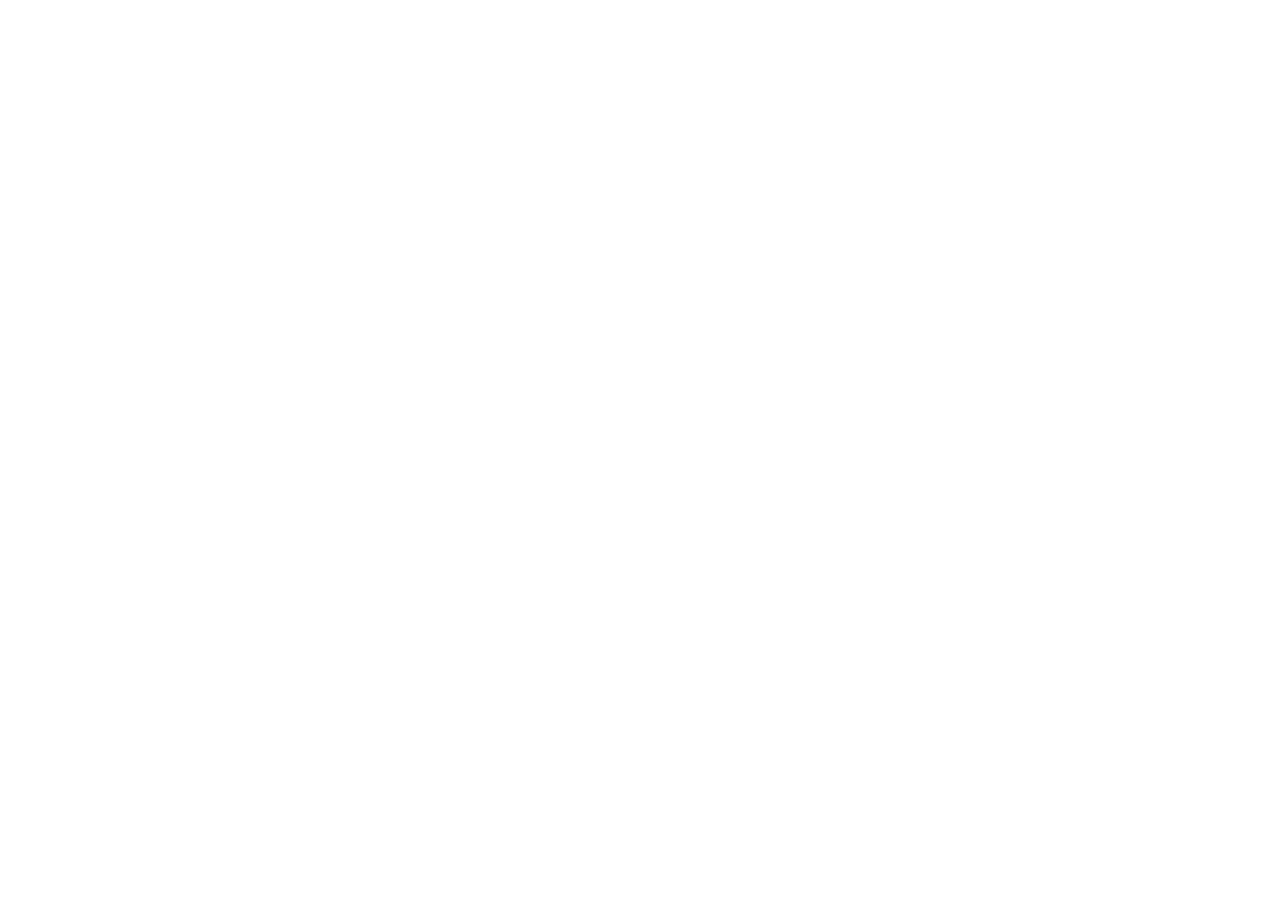
==== test.html @ 3495d49b "Test enviornment" ====
<!DOCTYPE html>
<html>
<head>
  <!-- Framework -->
        <script type="text/javascript" src="js/AIRAliases.js"></script>
        <script type="text/javascript" src="js/jquery.js"></script>
        <script type="text/javascript" src="bootstrap/js/bootstrap.min.js"></script>
        <link rel="stylesheet" type="text/css" href="bootstrap/css/bootstrap.min.css"/>
  <!-- END Framework -->
        <script type="text/javascript" src="js/util.js"></script>
        <script type="text/javascript" src="js/cil.protocol.js"></script>
        <script type="text/javascript" src="js/connection.js"></script>
  
        <link rel="stylesheet" type="text/css" href="style.css"/>
<title>Mobile secretary</title>
<!-- this is stable version -->
</head>

<body>
<script>
var result = {
        connect : false
        , messageReceived : false
        , exceptionCaught : false
}
var c = new Connect( { host: '127.0.0.1', port: 32562}, [{
        channelConnected : function(ctx){
                Trace("Connect")
                ctx.getChannel().write( {
                        getId: function(){ return 1}
                        , send: function(c) { c.write(1) }
                        , get: function(c) {  }
                } )
        }
        , channelDisconnected: function(ctx){
                for (var k in result )
                        Trace( k+ " : "+result[k])
        }
        , messageReceived : function(packet, ctx){ result.messageReceived = true }
        , exceptionCaught: function(e){
                throw e
        }

} , 
new cil_protocol.encoder()
])
c.connect()
</script>
</body>
</html>
---- style.css ----
html, body {margin: 0px; padding: 0px;}
#main, #options {
  margin: 5px 30px 40px 30px; 
  width: 169px; height: 272px;
}
#main section, #options section {
  margin-bottom: 9px;
}
.options_label{
  color: #666;
}
.options_label i {
  margin-right: 2px;
}
 .options_label:hover{
  text-decoration:none;
 }
.options_label span{
  text-decoration: underline;
}
#state a{
  width: 151px; text-align:left;
}
#state a i{
  margin-right: 4px;
}
#dial_num input{
  width: 127px;
}
#numpad table td a{
  width: 27px; font-weight: bold;
}
#numpad table td:first-child{
  padding-left: 0;
}
#numpad table td{
  padding: 5px;
}
#content {
  position: relative;
}
#message-up {
  position: absolute;
  left:0; top: 5px;
  width: 169px; height: 175px;
  background-color: rgba(100,100,100, 0.9);
}
#message-up div.alert{
  margin-top: -5px;
}
#intalk div.alert{
  margin-bottom: 9px;
}
#options input {
  width: 161px;
}
#clear_call {
  display:block;
}
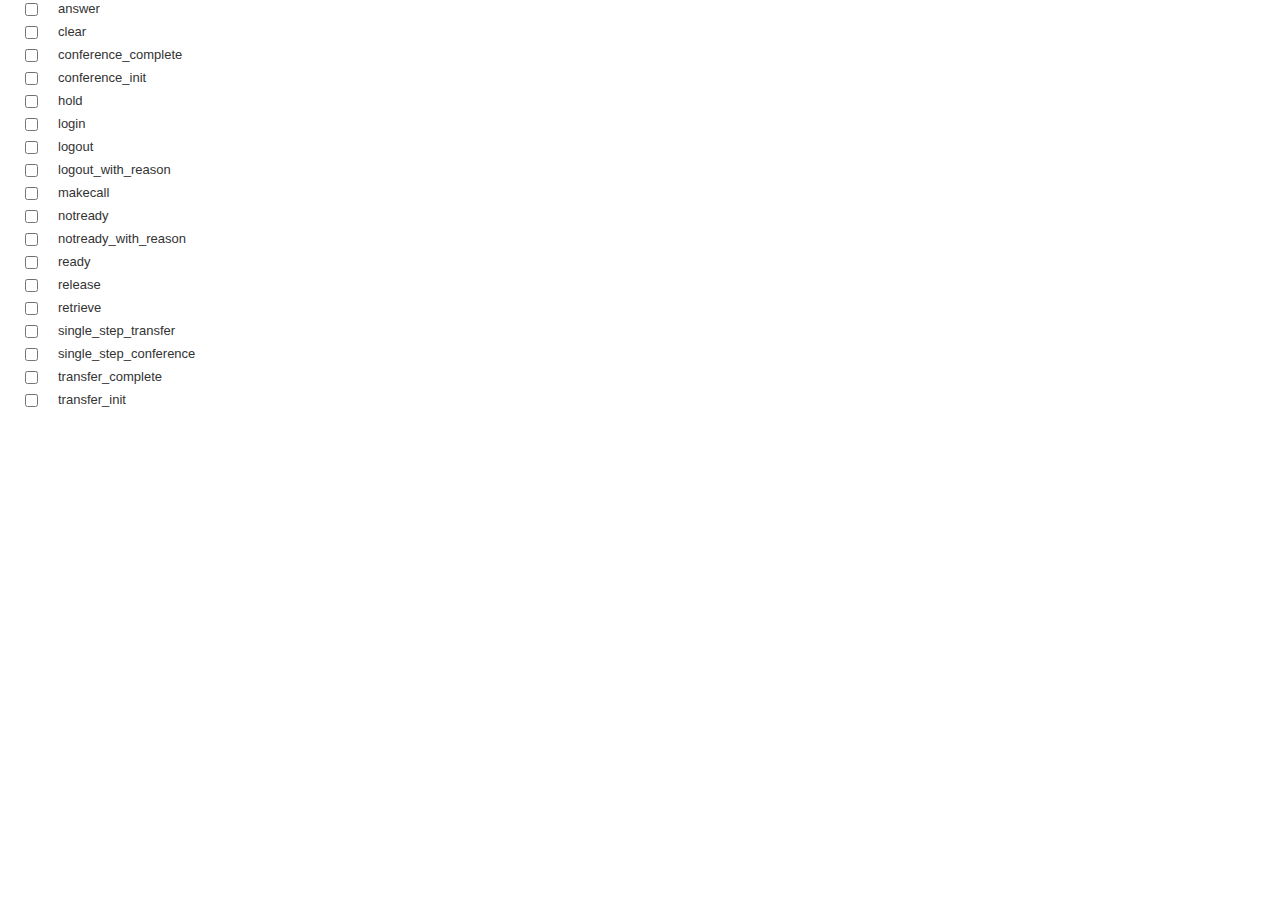
==== commit 85144a56: "New test" ====
--- a/test.html
+++ b/test.html
@@ -2,49 +2,61 @@
 <html>
 <head>
   <!-- Framework -->
-        <script type="text/javascript" src="js/AIRAliases.js"></script>
-        <script type="text/javascript" src="js/jquery.js"></script>
-        <script type="text/javascript" src="bootstrap/js/bootstrap.min.js"></script>
-        <link rel="stylesheet" type="text/css" href="bootstrap/css/bootstrap.min.css"/>
+    <script type="text/javascript" src="js/AIRAliases.js"></script>
+    <script type="text/javascript" src="js/jquery.js"></script>
+    <script type="text/javascript" src="bootstrap/js/bootstrap.min.js"></script>
+    <link rel="stylesheet" type="text/css" href="bootstrap/css/bootstrap.min.css"/>
   <!-- END Framework -->
-        <script type="text/javascript" src="js/util.js"></script>
-        <script type="text/javascript" src="js/cil.protocol.js"></script>
-        <script type="text/javascript" src="js/connection.js"></script>
+    <script type="text/javascript" src="js/util.js"></script>
+    <script type="text/javascript" src="js/nsock.js"></script>
+    <script type="text/javascript" src="js/cl/protocol.js"></script>
+    <script type="text/javascript" src="js/cl/package.js"></script>
+    <script type="text/javascript" src="js/cl/package/service.js"></script>
+    <script type="text/javascript" src="js/cl/package/agent.js"></script>
+    <script type="text/javascript" src="js/cl/package/call.js"></script>
+
+    <script type="text/javascript" src="js/test.js"></script>
   
-        <link rel="stylesheet" type="text/css" href="style.css"/>
+    <link rel="stylesheet" type="text/css" href="style.css"/>
 <title>Mobile secretary</title>
 <!-- this is stable version -->
 </head>
 
 <body>
-<script>
-var result = {
-        connect : false
-        , messageReceived : false
-        , exceptionCaught : false
+    <style>
+    #btn label {
+        padding-left: 20px;
+    }
+#btn label, #btn input {
+    float:left;
 }
-var c = new Connect( { host: '127.0.0.1', port: 32562}, [{
-        channelConnected : function(ctx){
-                Trace("Connect")
-                ctx.getChannel().write( {
-                        getId: function(){ return 1}
-                        , send: function(c) { c.write(1) }
-                        , get: function(c) {  }
-                } )
-        }
-        , channelDisconnected: function(ctx){
-                for (var k in result )
-                        Trace( k+ " : "+result[k])
-        }
-        , messageReceived : function(packet, ctx){ result.messageReceived = true }
-        , exceptionCaught: function(e){
-                throw e
-        }
+#btn li {
+    clear:both;
+}
+#btn {
+    list-style:none;
+}
+    </style>
+<ul id="btn">
+<li><input type='checkbox' id='enable_answer'/><label>answer</label></li>
+<li><input type='checkbox' id='enable_clear'/><label>clear</label></li>
+<li><input type='checkbox' id='enable_conference_complete'/><label>conference_complete</label></li>
+<li><input type='checkbox' id='enable_conference_init'/><label>conference_init</label></li>
+<li><input type='checkbox' id='enable_hold'/><label>hold</label></li>
+<li><input type='checkbox' id='enable_login'/><label>login</label></li>
+<li><input type='checkbox' id='enable_logout'/><label>logout</label></li>
+<li><input type='checkbox' id='enable_logout_with_reason'/><label>logout_with_reason</label></li>
+<li><input type='checkbox' id='enable_makecall'/><label>makecall</label></li>
+<li><input type='checkbox' id='enable_notready'/><label>notready</label></li>
+<li><input type='checkbox' id='enable_notready_with_reason'/><label>notready_with_reason</label></li>
+<li><input type='checkbox' id='enable_ready'/><label>ready</label></li>
+<li><input type='checkbox' id='enable_release'/><label>release</label></li>
+<li><input type='checkbox' id='enable_retrieve'/><label>retrieve</label></li>
+<li><input type='checkbox' id='enable_single_step_transfer'/><label>single_step_transfer</label></li>
+<li><input type='checkbox' id='enable_single_step_conference'/><label>single_step_conference</label></li>
+<li><input type='checkbox' id='enable_transfer_complete'/><label>transfer_complete</label></li>
+<li><input type='checkbox' id='enable_transfer_init'/><label>transfer_init</label></li>
+</ul>
 
-} , 
-new cil_protocol.encoder()
-])
-c.connect()
-</script>
 </body>
 </html>